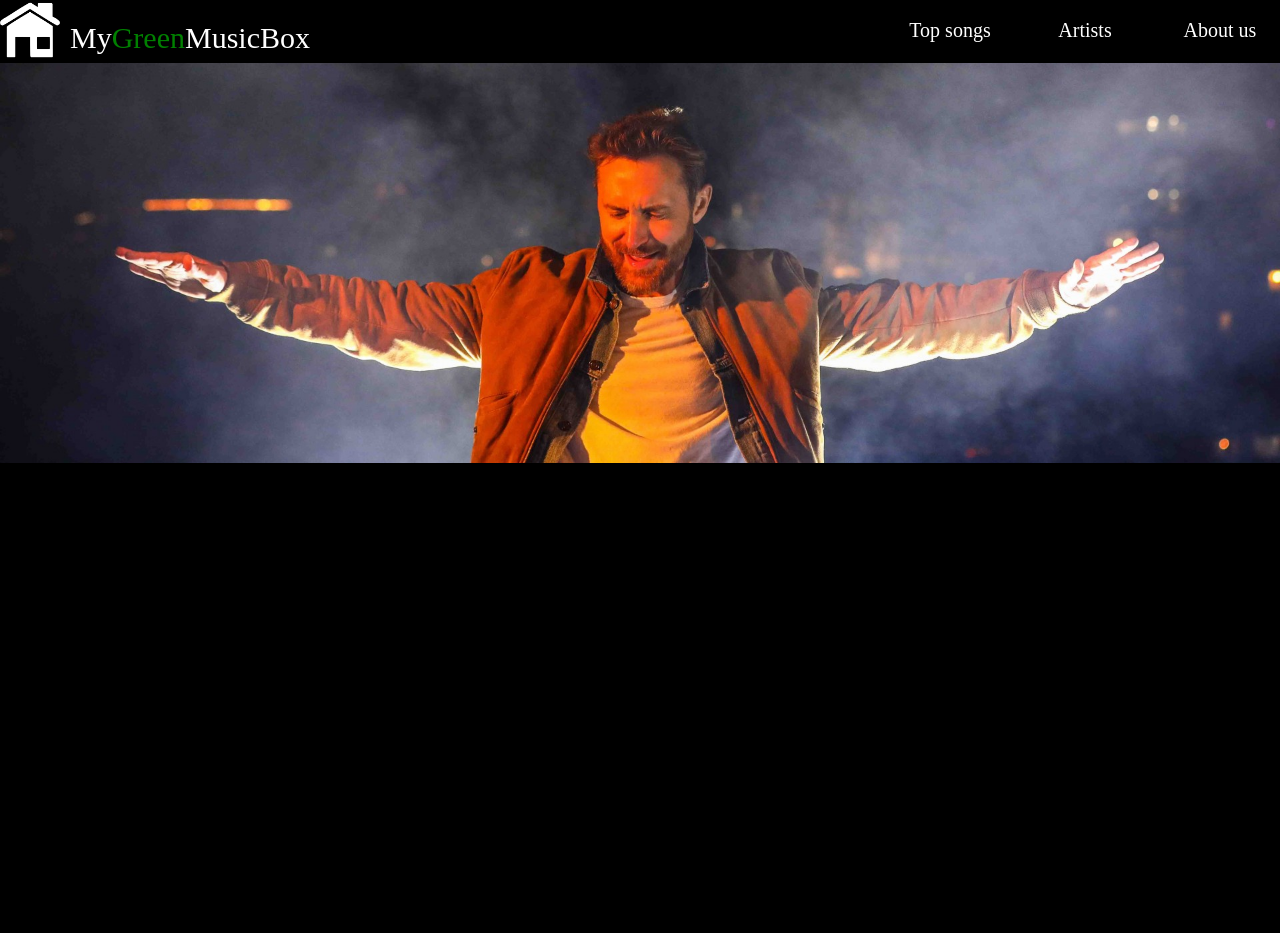
==== html/DavidGuetta.html @ 38c7c142 "new" ====
<!DOCTYPE html>
<html lang="en">
<head>
    <link rel="stylesheet" href="../css/DavidGuetta.css">
    <meta charset="UTF-8">
    <meta http-equiv="X-UA-Compatible" content="IE=edge">
    <meta name="viewport" content="width=device-width, initial-scale=1.0">
    <title>David Guetta</title>
</head>
<body>
    <div id="navbar">
        <div id="home-button">
            <a href="../html/home.html"><img src="../img/home.png" alt="homepage" style="width: 100%; height: 100%;"></a>
        </div>
        <div id="Name">My<div id="greeny">Green</div>MusicBox</div>
        <div id="topsongs"><a href="../html/topsongs.html" style="text-decoration: none; background-color: khaki;"><div id="inner-topsongs">Top songs</div></a></div>
        <div id="Artists">
            <div id="ArtistName">Artists</div>
            <div id="Artists-tray">
                   <a style="text-decoration: none;" href="../html/DavidGuetta.html"><div class="artist">David Guetta</div></a>
                   <a style="text-decoration: none;" href="../html/AlanWalker.html"><div class="artist">Alan Walker</div></a>
                   <a style="text-decoration: none;" href="../html/Yiruma.html"><div class="artist">Yiruma</div></a>
                   <a style="text-decoration: none;" href="../html/YugoKanno.html"><div class="artist">Yugo Kanno</div></a>
                   <a style="text-decoration: none;" href="../html/EdSheeran.html"><div class="artist">Ed Sheeran</div></a>
            </div>
        </div>
        <div id="AboutUs"><a style="text-decoration: none;" href="../html/about.html"><div id="about">About us</div></a></div>
        
    </div>
    <div id="container">
        <div id="GuettaOnStage">
            <div id="NameArtist"></div>
            <img style="width: 100%;height: 100%; object-fit: cover;" src="../img/DavidGuettaOnStage.jpg" alt="GuettaDavid">
        </div>
    </div>
</body>
</html>
<script src="../js/DavidGuetta.js"></script>
---- css/DavidGuetta.css ----
*{
    margin: 0;
    padding: 0;
    background-color: gray;
    color: white;
    box-sizing: border-box;
}
body{
    background-color: black;
}
a{
    text-decoration: none;
    background-color: black;
}
#navbar{
    width: 100%;
    height: 60px;
    background-color: black;
    margin-bottom: 3px;
    display: flex;
}
#container{
    width: 100%;
    height: 870px;
    background-color: black;
   
}
#home-button{
    width: 60px;
    height: 100%;
    margin-right: 10px;
    
}
#home-button:hover{
    cursor: pointer;
}
#Name{
    height: 100%;
    width: 260px;
    background-color: inherit;
    font-size: 30px;
    font-family: cursive;
    line-height: 2.5;
    color: white;
    
}
#AboutUs{
    height: 100%;
    width: 120px;
   
    line-height: 3;
    background-color: inherit;
    
}
#greeny{
    display: inline;
    color: green;
    background-color: black;
}
#about{
    height: 100%;
    width: 100%;
    font-size: 20px;
    text-align: center;
    font-family: cursive;
    color: white;
    background-color: black;
    transition-property: background-color;
    transition-duration: 1s;
}
#about:hover{
    background-color: green;
    
}
#Artists{
  width: 150px;
  height: 100%;
  background-color: black;
  
}
#ArtistName{
    width: 100%;
    height: 100%;
    background-color: black;
    font-family: cursive;
    font-size: 20px;
    line-height: 3;
    text-align: center;
    
}
#Artists-tray{
    width: 100%;
    position: relative;
    height: 0;
    display: none;
    
}
.artist{
    width: 100%;
    height: 60px;
    font-family: cursive;
    font-size: 20px;
    line-height: 3;
    text-align: center;
    background-color: black; 
    color: white;
}
.artist:hover{
    background-color: yellow;
    
}
#ArtistName:hover{
    background-color: yellow;
    cursor: pointer;
    /* transition vẫn được giữ lại mặc dù chuột đã ra khỏi thẻ*/
    transition: 1s background-color;
}
#Artists:hover > #Artists-tray{
   display: block;
}
#topsongs{
    width: 120px;
    height: 100%;
    margin-left: calc(100% - 450px - 270px);
}
#inner-topsongs{
    width: 120px;
    height: 100%;
    font-family: cursive;
    font-size: 20px;
    line-height: 3;
    text-align: center;
    background-color: black;
}
#GuettaOnStage{
    width: 100%;
    height: 400px;
    position: relative;
}
#NameArtist{
    width: auto;
    height: 200px;
    font-family: serif;
    font-size: 100px;
    position: absolute;
    top: 50%;
    background-color: cadetblue;
}
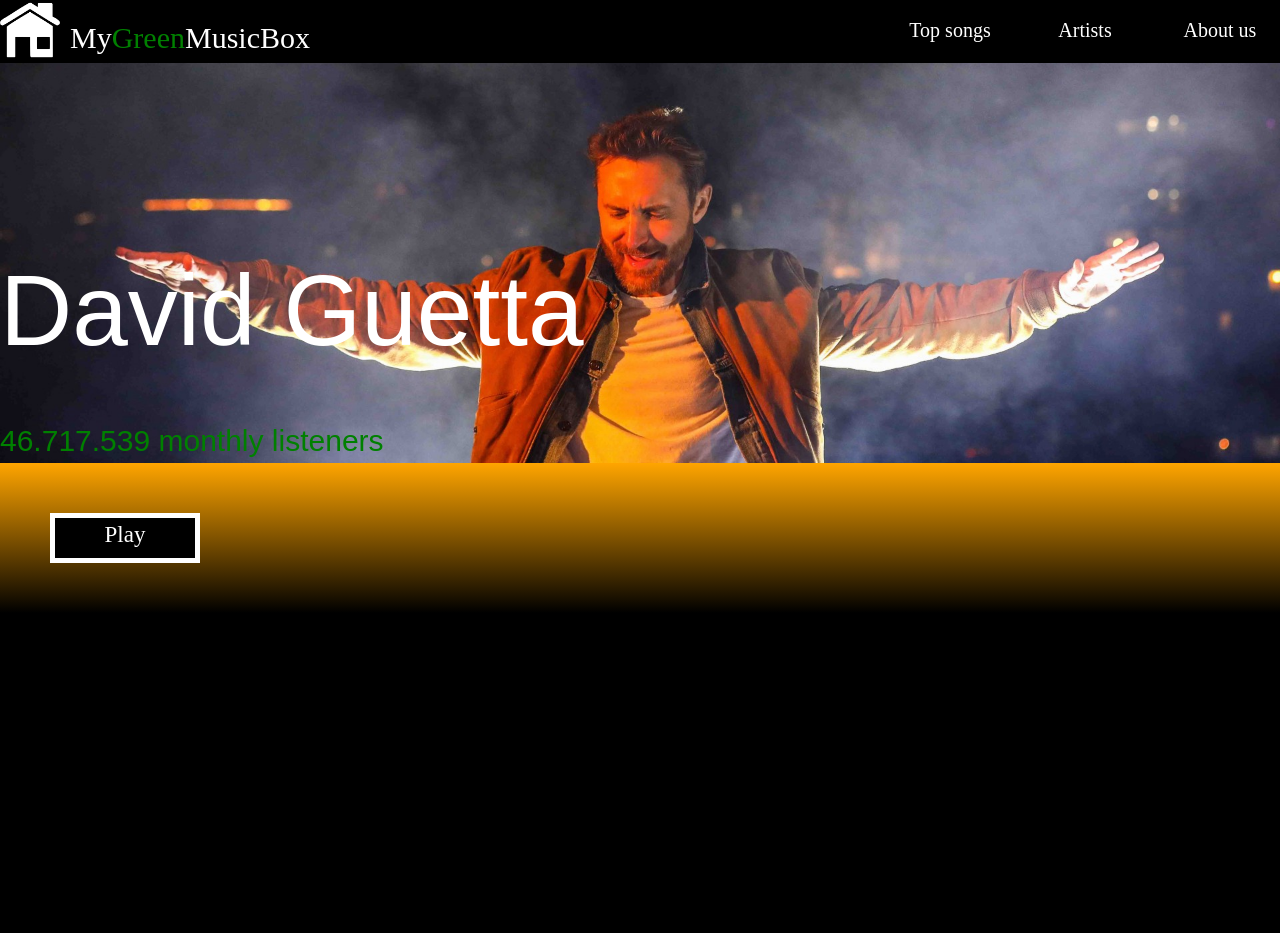
==== commit 18568021: "new things" ====
--- a/html/DavidGuetta.html
+++ b/html/DavidGuetta.html
@@ -1,6 +1,7 @@
 <!DOCTYPE html>
 <html lang="en">
 <head>
+    
     <link rel="stylesheet" href="../css/DavidGuetta.css">
     <meta charset="UTF-8">
     <meta http-equiv="X-UA-Compatible" content="IE=edge">
@@ -29,8 +30,14 @@
     </div>
     <div id="container">
         <div id="GuettaOnStage">
-            <div id="NameArtist"></div>
+            <div id="NameArtist">David Guetta</div>
+            <div id="monthlyListener">46.717.539 monthly listeners</div>
             <img style="width: 100%;height: 100%; object-fit: cover;" src="../img/DavidGuettaOnStage.jpg" alt="GuettaDavid">
+        </div>
+        <div id="playstate">
+            <div id="play-button">
+              Play
+            </div>
         </div>
     </div>
 </body>
--- a/css/DavidGuetta.css
+++ b/css/DavidGuetta.css
@@ -136,13 +136,53 @@
     width: 100%;
     height: 400px;
     position: relative;
+  
 }
 #NameArtist{
     width: auto;
-    height: 200px;
-    font-family: serif;
+    height: 100px;
+    font-family: -apple-system, BlinkMacSystemFont, 'Segoe UI', Roboto, Oxygen, Ubuntu, Cantarell, 'Open Sans', 'Helvetica Neue', sans-serif;
     font-size: 100px;
     position: absolute;
-    top: 50%;
-    background-color: cadetblue;
+    top: calc(50% - 10px);
+    background: rgba(108, 182, 110, 0);
+    
 }
+#monthlyListener{
+    width: auto;
+    height: 30px;
+    background: rgba(108, 182, 110, 0);
+    position: absolute;
+    bottom: 9px;
+    font-family: -apple-system, BlinkMacSystemFont, 'Segoe UI', Roboto, Oxygen, Ubuntu, Cantarell, 'Open Sans', 'Helvetica Neue', sans-serif;
+    font-size: 30px;
+    color: green;
+}
+#playstate{
+    width: 100%;
+    height: 150px;
+    /* Làm cho thẻ có hiện tượng đổi màu từ trên xuống dưới */
+    background-image: linear-gradient(orange, black);
+    position: relative;
+}
+#play-button{
+    width: 150px;
+    height: 50px;
+    position: absolute;
+    top: calc(50% - 25px);
+    left: 50px;
+    background-color: black;
+    border: solid white 5px;
+    color: white;
+    text-align: center;
+    line-height: 1.5;
+    font-family: cursive;
+    font-size: 23px;
+    transition: 1s color, 1s border;
+}
+#play-button:hover{
+    color: green;
+    border: solid green 5px;
+    cursor: pointer;
+}
+
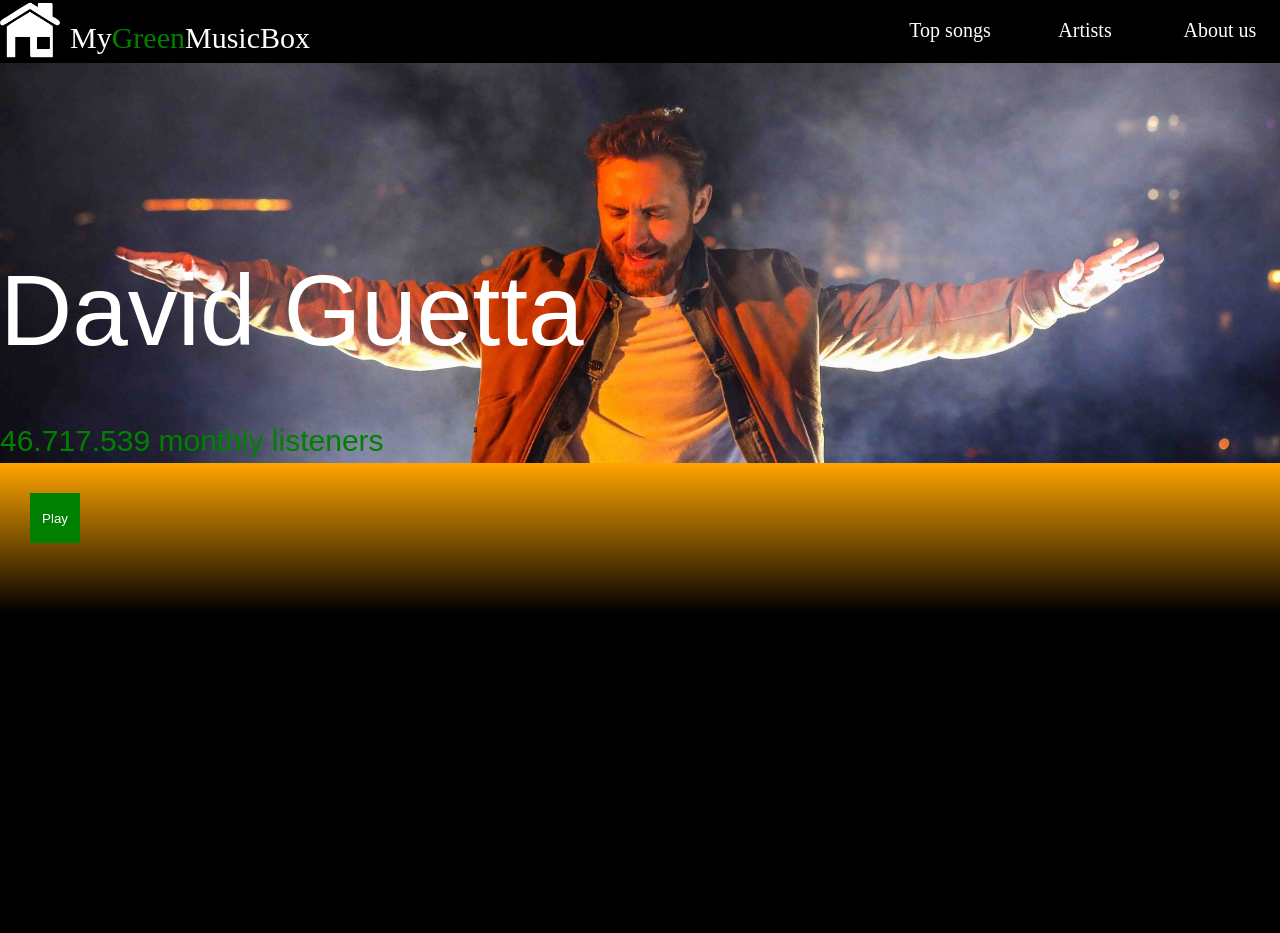
==== commit 8651443b: "near the end update" ====
--- a/html/DavidGuetta.html
+++ b/html/DavidGuetta.html
@@ -35,9 +35,12 @@
             <img style="width: 100%;height: 100%; object-fit: cover;" src="../img/DavidGuettaOnStage.jpg" alt="GuettaDavid">
         </div>
         <div id="playstate">
-            <div id="play-button">
-              Play
-            </div>
+            <audio autoplay = "autoplay" id="Titanium">
+                <source src="../songs/Titanium - David Guetta_ Sia.mp3" type="audio/mp3">
+            </audio>
+            <button type="button" id="song-change">
+                Play
+            </button>
         </div>
     </div>
 </body>
--- a/css/DavidGuetta.css
+++ b/css/DavidGuetta.css
@@ -181,8 +181,20 @@
     transition: 1s color, 1s border;
 }
 #play-button:hover{
-    color: green;
     border: solid green 5px;
     cursor: pointer;
 }
+#song-change{
+    width: 50px;
+    height: 50px;
+    background: green;
+    margin-top: 30px;
+    margin-left: 30px;
+}
+button{
+    outline: none;
+    border: none;
+    cursor: pointer;
+}
 
+
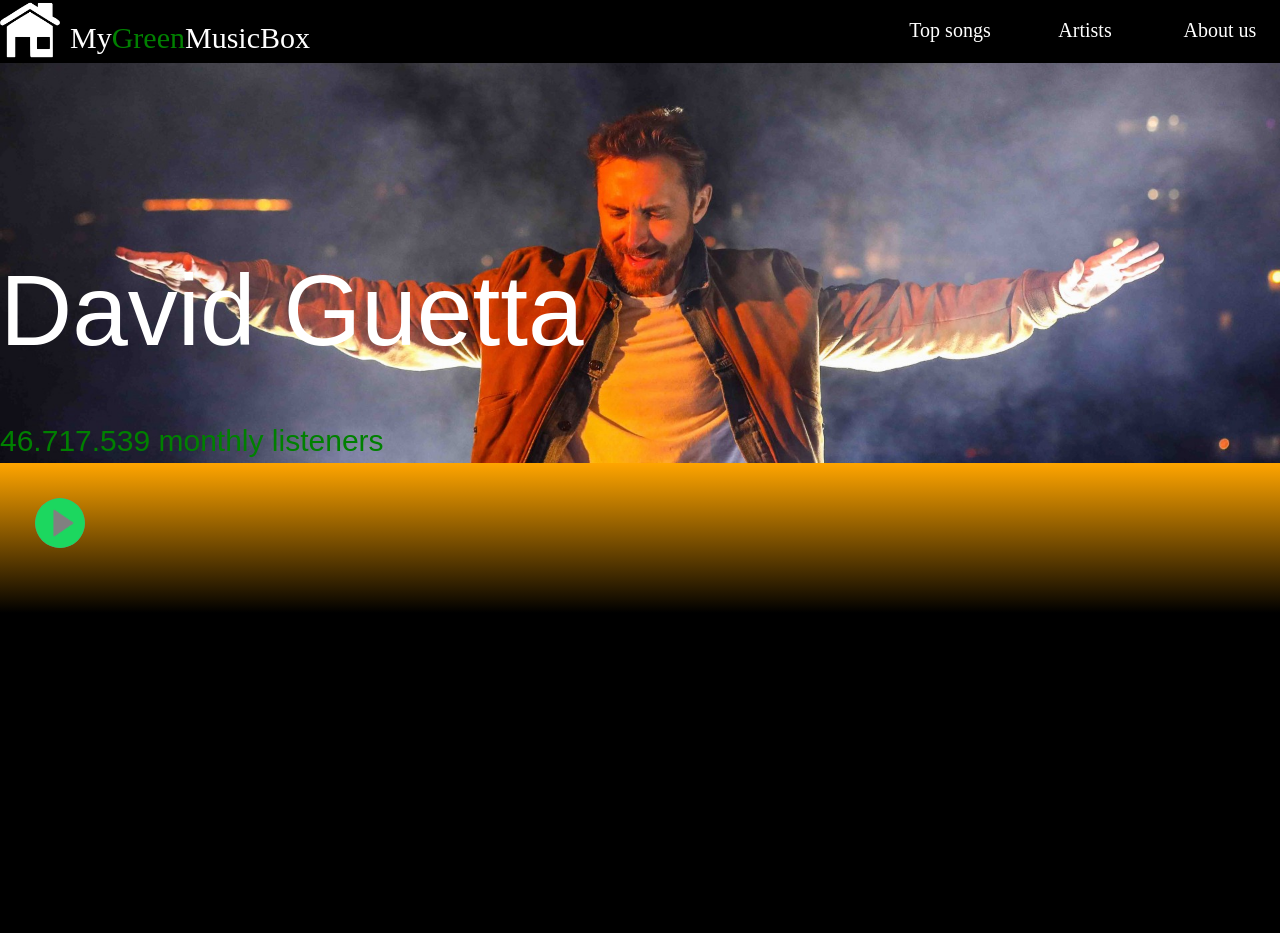
==== commit 4b85b279: "11/4 update" ====
--- a/html/DavidGuetta.html
+++ b/html/DavidGuetta.html
@@ -38,10 +38,13 @@
             <audio autoplay = "autoplay" id="Titanium">
                 <source src="../songs/Titanium - David Guetta_ Sia.mp3" type="audio/mp3">
             </audio>
-            <button type="button" id="song-change">
-                Play
-            </button>
+            <div id="father-button">
+                <button type="button" id="song-change">
+                  <img src="../img/play-button (24)_5ab94929cf6aa.png" alt="play" id="play-img">
+                </button>
+            </div>
         </div>
+        <div></div>
     </div>
 </body>
 </html>
--- a/css/DavidGuetta.css
+++ b/css/DavidGuetta.css
@@ -185,16 +185,37 @@
     cursor: pointer;
 }
 #song-change{
+    position: absolute;
     width: 50px;
     height: 50px;
-    background: green;
-    margin-top: 30px;
-    margin-left: 30px;
+    transition: 0.5s;
+    border-radius: 50%;
+    top: calc(50% - 25px);
+    left: calc(50% - 25px); 
+    background: rgba(0, 0, 0, 0); 
 }
 button{
     outline: none;
     border: none;
     cursor: pointer;
 }
-
-
+#song-change:hover{
+    top: 0;
+    left: 0;
+    width: 60px;
+    height: 60px;
+    background: lime;
+}
+#song-change > img{
+    width: inherit;
+    height: inherit;
+    border-radius: 50%;
+}
+#father-button{
+    width: 60px;
+    height: 60px;
+    top: 30px;
+    left: 30px;
+    background-color: rgba(0, 0, 0, 0);
+    position: relative;
+}
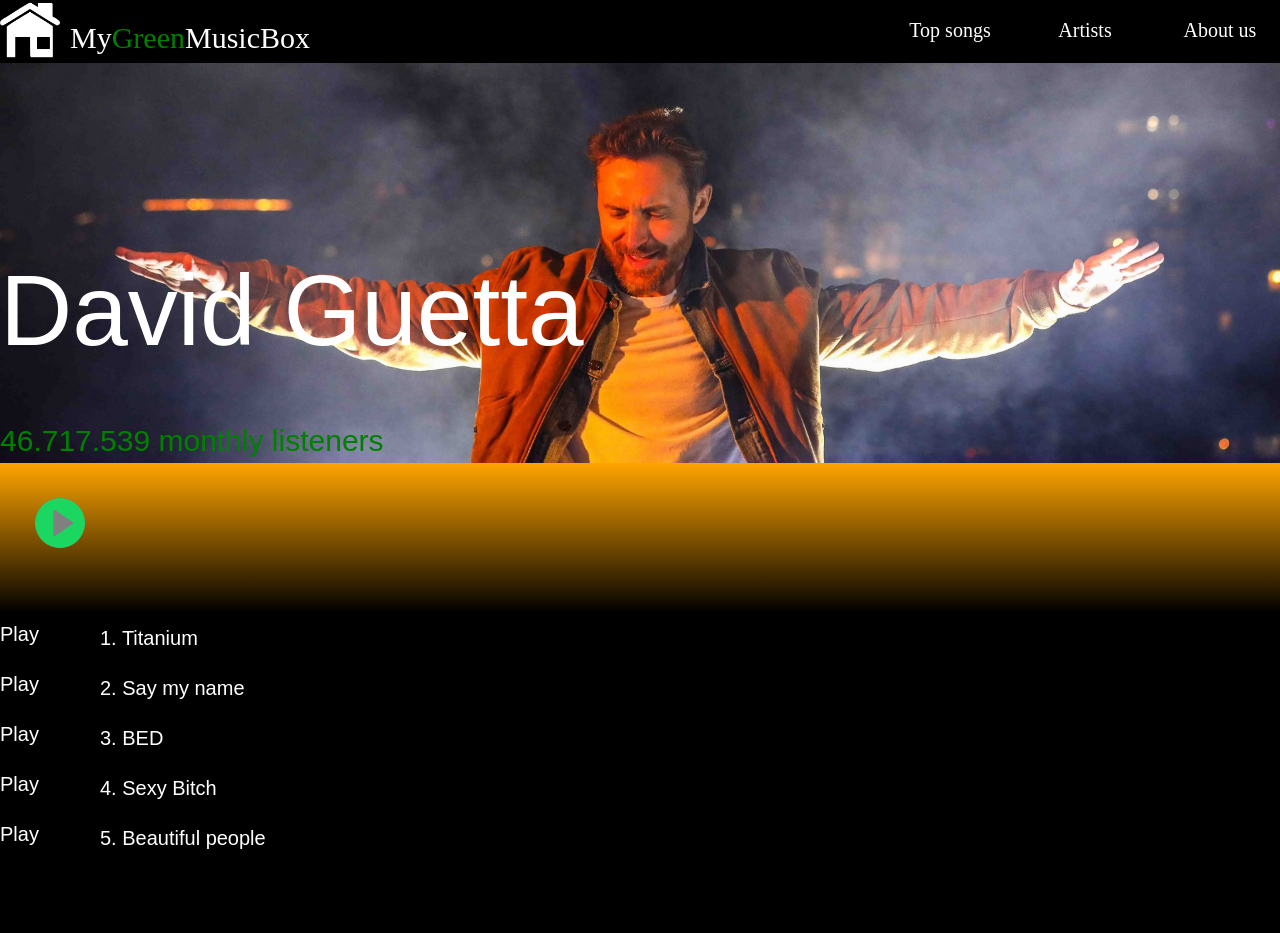
==== commit fe0b97bb: "9/5 update, maybe the last update" ====
--- a/html/DavidGuetta.html
+++ b/html/DavidGuetta.html
@@ -38,13 +38,37 @@
             <audio autoplay = "autoplay" id="Titanium">
                 <source src="../songs/Titanium - David Guetta_ Sia.mp3" type="audio/mp3">
             </audio>
+            <audio autoplay = "autoplay" id="Titanium">
+                <source src="../songs/Say My Name - David Guetta_ Bebe Rexha_.mp3" type="audio/mp3">
+            </audio>
             <div id="father-button">
                 <button type="button" id="song-change">
                   <img src="../img/play-button (24)_5ab94929cf6aa.png" alt="play" id="play-img">
                 </button>
             </div>
         </div>
-        <div></div>
+        <div id="trackContainer">
+            <div class="trackBars">
+              <div class="PlayAndPause">Play</div>
+              <button class="trackName" onmousedown="smallButton1()">1. Titanium</button>
+            </div>
+            <div class="trackBars">
+              <div class="PlayAndPause">Play</div>
+              <button class="trackName" onmousedown="smallButton2()">2. Say my name</button>
+            </div>
+            <div class="trackBars">
+              <div class="PlayAndPause">Play</div>
+              <button class="trackName" onmousedown="smallButton3()">3. BED</button>
+            </div>
+            <div class="trackBars">
+              <div class="PlayAndPause">Play</div>
+              <button class="trackName" onmousedown="smallButton4()">4. Sexy Bitch</button>
+            </div>
+            <div class="trackBars">
+              <div class="PlayAndPause">Play</div>
+              <button class="trackName" onmousedown="smallButton5()">5. Beautiful people</button>
+            </div>
+          </div>
     </div>
 </body>
 </html>
--- a/css/DavidGuetta.css
+++ b/css/DavidGuetta.css
@@ -219,3 +219,37 @@
     background-color: rgba(0, 0, 0, 0);
     position: relative;
 }
+.trackBars{
+    width: 100%;
+    height: 50px;
+    background-color: black;
+    display: flex;
+}
+.trackBars:hover{
+    background-color: rgb(189, 185, 185);
+} 
+.trackName{
+    height: 100%;
+    width: auto;
+    font-family: -apple-system, BlinkMacSystemFont, 'Segoe UI', Roboto, Oxygen, Ubuntu, Cantarell, 'Open Sans', 'Helvetica Neue', sans-serif;
+    margin-left: 30px;
+    text-align: center;
+    line-height: 2.1;
+    background-color: rgba(108, 182, 110, 0);
+    font-size: 20px;
+}
+#trackContainer{
+    width: 100%;
+    height: auto;
+}
+.PlayAndPause{
+    background-color: rgba(108, 182, 110, 0);
+    font-size: 20px;
+    width: 70px; 
+    height: 30px;  
+    font-family: -apple-system, BlinkMacSystemFont, 'Segoe UI', Roboto, Oxygen, Ubuntu, Cantarell, 'Open Sans', 'Helvetica Neue', sans-serif;
+    line-height: 2.1;
+}
+.PlayAndPause:hover{
+    cursor: pointer;
+}
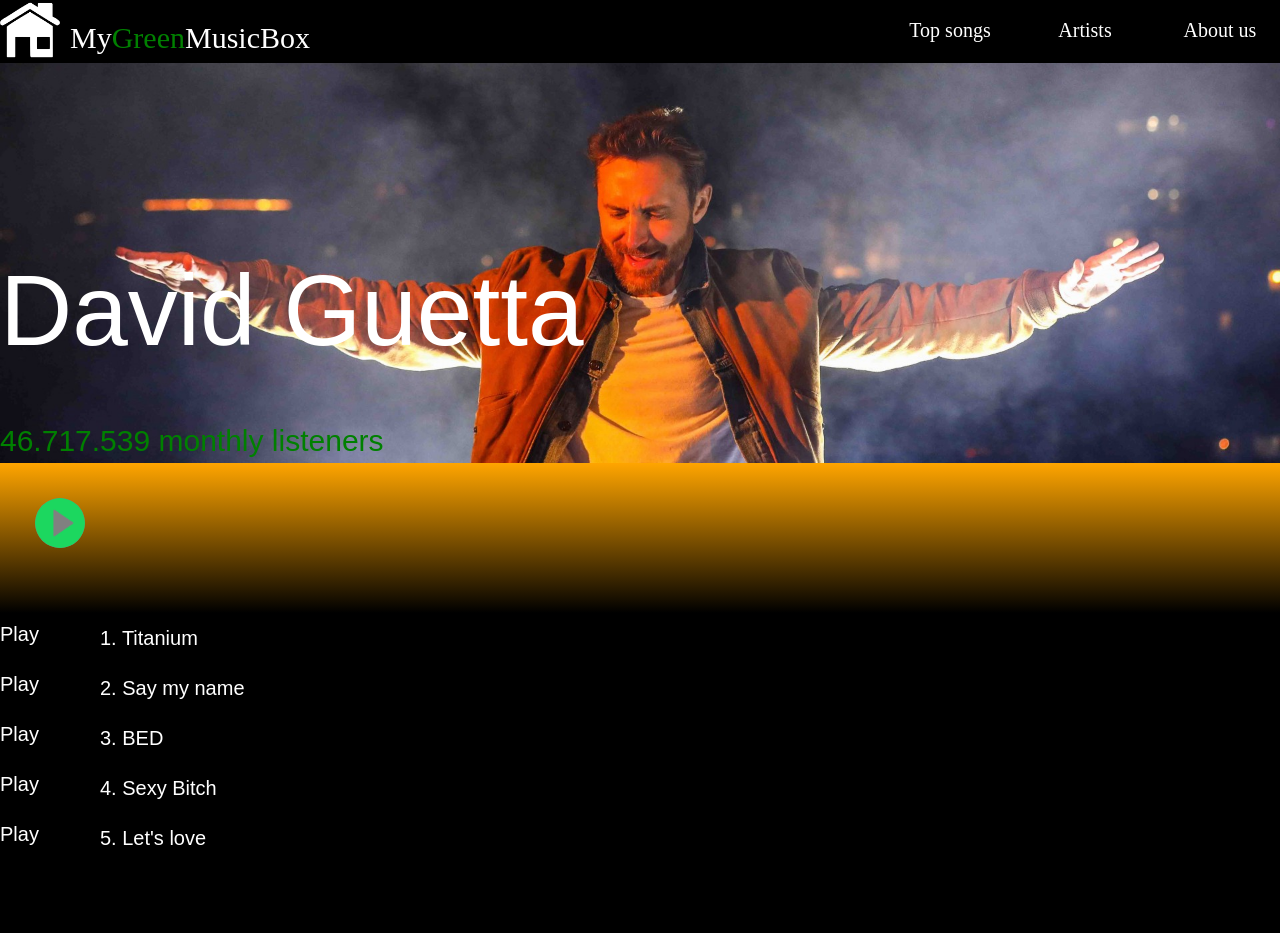
==== commit ad8f08f0: "15/5 the last update" ====
--- a/html/DavidGuetta.html
+++ b/html/DavidGuetta.html
@@ -32,7 +32,7 @@
         <div id="GuettaOnStage">
             <div id="NameArtist">David Guetta</div>
             <div id="monthlyListener">46.717.539 monthly listeners</div>
-            <img style="width: 100%;height: 100%; object-fit: cover;" src="../img/DavidGuettaOnStage.jpg" alt="GuettaDavid">
+            <img style="width: 100%;height: 100%; object-fit: cover;" src="../img/DavidGuettaOnStage2.jpg" alt="GuettaDavid">
         </div>
         <div id="playstate">
             <audio autoplay = "autoplay" id="Titanium">
@@ -66,7 +66,7 @@
             </div>
             <div class="trackBars">
               <div class="PlayAndPause">Play</div>
-              <button class="trackName" onmousedown="smallButton5()">5. Beautiful people</button>
+              <button class="trackName" onmousedown="smallButton5()">5. Let's love</button>
             </div>
           </div>
     </div>
